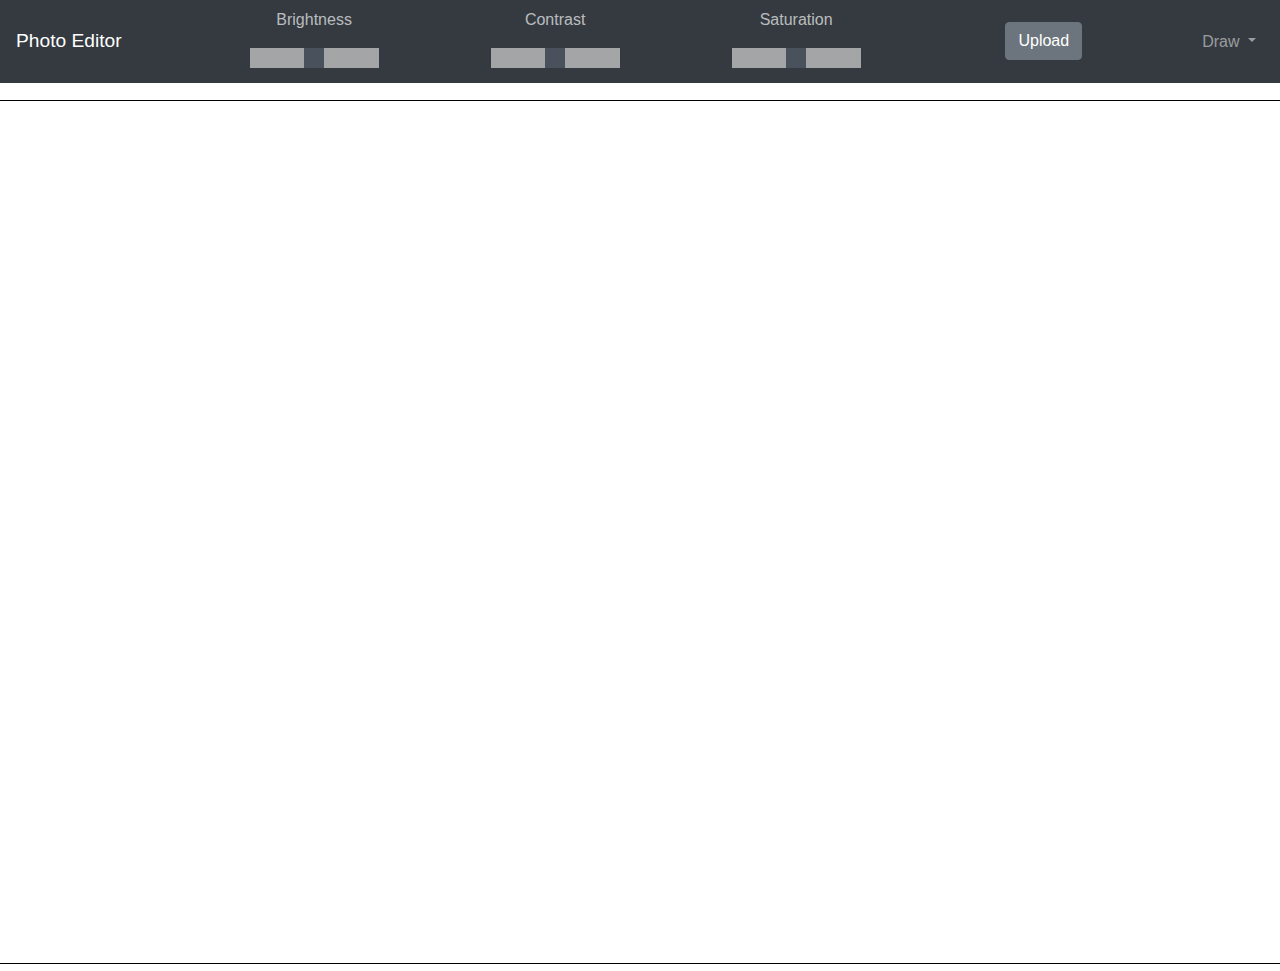
==== Photo Editor/index.html @ 8afc5761 "Created basic photo editor grid" ====
<!doctype html>
<html lang="en">
  <head>
    <!-- Required meta tags -->
    <meta charset="utf-8">
    <meta name="viewport" content="width=device-width, initial-scale=1, shrink-to-fit=no">

    <!-- Bootstrap CSS -->
    <link rel="stylesheet" href="https://stackpath.bootstrapcdn.com/bootstrap/4.3.1/css/bootstrap.min.css" integrity="sha384-ggOyR0iXCbMQv3Xipma34MD+dH/1fQ784/j6cY/iJTQUOhcWr7x9JvoRxT2MZw1T" crossorigin="anonymous">
    <link rel="stylesheet" href="styles.css">

    <title>Photo Editor</title>
  </head>
  <body>


        <nav class="navbar navbar-expand-lg navbar-dark bg-dark fixed-top">
                <div class="navbar-brand">
                    Photo Editor
                </div>

                <button class="navbar-toggler" type="button" data-toggle="collapse" data-target="#navbarNavDropdown" aria-controls="navbarNavDropdown" aria-expanded="false" aria-label="Toggle navigation">
                <span class="navbar-toggler-icon"></span>
                </button>

                <div class="collapse navbar-collapse justify-content-between" id="navbarNavDropdown">
                  <ul class="navbar-nav">
                    
                    <li class="nav-item">
                            <p>Brightness</p>
                            <div class="slidecontainer">
                                    <input type="range" min="1" max="100" value="50" class="slider" id="myRange">
                            </div>
                    </li>
                    
                    <li class="nav-item">
                            <p>Contrast</p>
                            <div class="slidecontainer">
                                    <input type="range" min="1" max="100" value="50" class="slider" id="myRange">
                            </div>
                    </li>
                    <li class="nav-item">
                            <p>Saturation</p>
                            <div class="slidecontainer">
                                    <input type="range" min="1" max="100" value="50" class="slider" id="myRange">
                            </div>
                    </li>
                </ul>
                <ul class="navbar-nav"> 
                        <li class="nav-item justify-content-center">
                                <div class="file btn btn-secondary btn-md" id="uploadButton">
                                    Upload
                                    <input type="file" name="file" id="upload"/>
                                </div> 
                        </li>
                        
                        <li class="nav-item dropdown">
                          <a class="nav-link dropdown-toggle" href="#" id="navbarDropdownMenuLink" data-toggle="dropdown" aria-haspopup="true" aria-expanded="false">
                            Draw
                          </a>
                          <div class="dropdown-menu" aria-labelledby="navbarDropdownMenuLink">
                            <a class="dropdown-item" href="#">Action</a>
                            <a class="dropdown-item" href="#">Another action</a>
                            <a class="dropdown-item" href="#">Something else here</a>
                          </div>
                        </li>

                    </ul>

                </div>
            </nav>











        <div class="d-flex justify-content-center container-fluid" id="canvasWindow">
                <div>
                    <canvas></canvas>  
                </div>   
        </div>
        









    <!-- Optional JavaScript -->
    <script src="script.js"></script>
    <!-- jQuery first, then Popper.js, then Bootstrap JS -->
    <script src="https://code.jquery.com/jquery-3.3.1.slim.min.js" integrity="sha384-q8i/X+965DzO0rT7abK41JStQIAqVgRVzpbzo5smXKp4YfRvH+8abtTE1Pi6jizo" crossorigin="anonymous"></script>
    <script src="https://cdnjs.cloudflare.com/ajax/libs/popper.js/1.14.7/umd/popper.min.js" integrity="sha384-UO2eT0CpHqdSJQ6hJty5KVphtPhzWj9WO1clHTMGa3JDZwrnQq4sF86dIHNDz0W1" crossorigin="anonymous"></script>
    <script src="https://stackpath.bootstrapcdn.com/bootstrap/4.3.1/js/bootstrap.min.js" integrity="sha384-JjSmVgyd0p3pXB1rRibZUAYoIIy6OrQ6VrjIEaFf/nJGzIxFDsf4x0xIM+B07jRM" crossorigin="anonymous"></script>
    
  </body>
</html>
---- Photo Editor/styles.css ----
* {
    box-sizing: border-box; 
    margin: 0;
    padding: 0;
}
 html {
     height: 100%;
     width: 100%;
 }
 body {
     min-height: 100%;
     width: 100%;
 }
 canvas {
     height: 54em;
     border: 1px solid black;
 }

.container-fluid {
    padding-top: 100px;   
}
 
.slidecontainer {
    width: 100%; /* Width of the outside container */
    
  }
  
  /* The slider itself */
  .slider {
    -webkit-appearance: none;  /* Override default CSS styles */
    appearance: none;
    width: 100%; /* Full-width */
    height: 20px; /* Specified height */
    background: #d3d3d3; /* Grey background */
    outline: none; /* Remove outline */
    opacity: 0.7; /* Set transparency (for mouse-over effects on hover) */
    -webkit-transition: .2s; /* 0.2 seconds transition on hover */
    transition: opacity .2s;
  }
  
  /* Mouse-over effects */
  .slider:hover {
    opacity: 1; /* Fully shown on mouse-over */
  }
  
  /* The slider handle (use -webkit- (Chrome, Opera, Safari, Edge) and -moz- (Firefox) to override default look) */ 
  .slider::-webkit-slider-thumb {
    -webkit-appearance: none; /* Override default look */
    appearance: none;
    width: 20px; /* Set a specific slider handle width */
    height: 20px; /* Slider handle height */
    background: #525b68; /* Green background */
    cursor: pointer; /* Cursor on hover */
  }
  
  .slider::-moz-range-thumb {
    width: 20px; /* Set a specific slider handle width */
    height: 20px; /* Slider handle height */
    background: #525b68; /* Green background */
    cursor: pointer; /* Cursor on hover */
  }

  p {
      
      text-align: center;
      color: rgba(255, 255, 255, 0.671);
  }
 
  #upload {
    position: absolute;
    font-size: 50px;
    opacity: 0;
    right: 0;
    top: 0;
  }

  #uploadButton {
    position: relative;
    overflow: hidden;
  }
  

  .nav-item {
      margin-left: 7em;
  }

  .navbar-brand {
      font-size: 1.2em;
  }
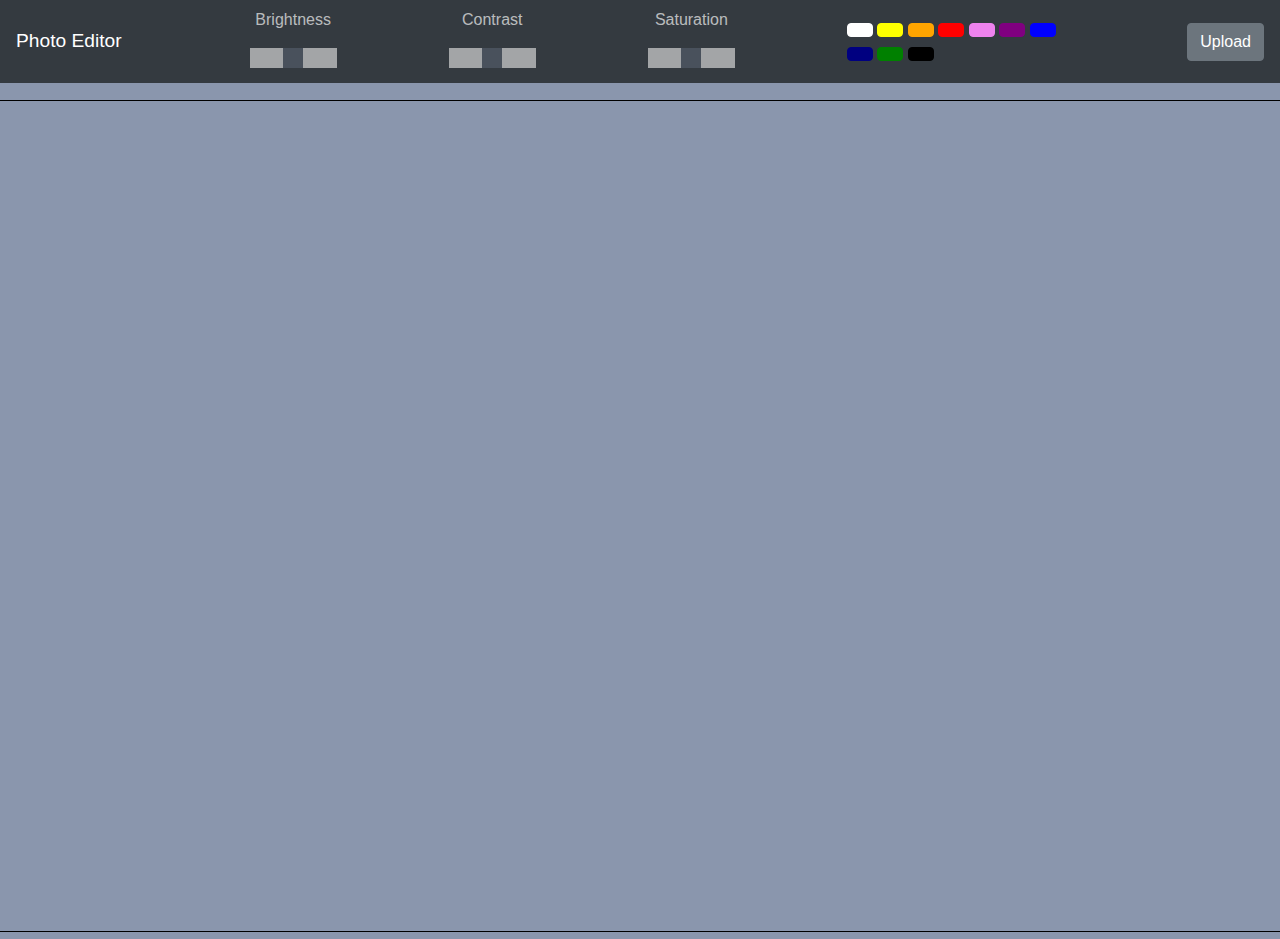
==== commit 45e2cd2f: "added: upload functionality /color buttons" ====
--- a/Photo Editor/index.html
+++ b/Photo Editor/index.html
@@ -44,9 +44,47 @@
                             <div class="slidecontainer">
                                     <input type="range" min="1" max="100" value="50" class="slider" id="myRange">
                             </div>
-                    </li>
+                        </li>
+
+                </ul>
+                <ul class="navbar-nav">
+                        <li class="nav-item justify-content-center">
+
+                                <button type="button" class="btn btn-primary btn-md" id="white"> </button>
+                                <button type="button" class="btn btn-primary btn-md" id="yellow"> </button>
+                                <button type="button" class="btn btn-primary btn-md" id="orange"> </button>
+                                <button type="button" class="btn btn-primary btn-md" id="red"> </button>
+                                <button type="button" class="btn btn-primary btn-md" id="violet"> </button>
+                                <button type="button" class="btn btn-primary btn-md" id="purple"> </button>
+                                <button type="button" class="btn btn-primary btn-md" id="blue"> </button>
+                                <button type="button" class="btn btn-primary btn-md" id="navy"> </button>
+                                <button type="button" class="btn btn-primary btn-md" id="green"> </button>
+                                <button type="button" class="btn btn-primary btn-md" id="black"> </button>
+        
+                        </li>
                 </ul>
                 <ul class="navbar-nav"> 
+
+
+                        <!-- <li class="nav-item" id="red"> 
+                                <button type="button" class="btn btn-primary">Primary</button>
+                        </li>
+                        <li class="nav-item">
+                                <button type="button" class="btn btn-primary">Primary</button>
+                        </li>
+                        <li class="nav-item">
+                                <button type="button" class="btn btn-primary">Primary</button>
+                        </li>
+                        <li class="nav-item">
+                                <button type="button" class="btn btn-primary">Primary</button>
+                        </li>
+                        <li class="nav-item">
+                                <button type="button" class="btn btn-primary">Primary</button>
+                        </li> -->
+                
+
+
+
                         <li class="nav-item justify-content-center">
                                 <div class="file btn btn-secondary btn-md" id="uploadButton">
                                     Upload
@@ -54,7 +92,7 @@
                                 </div> 
                         </li>
                         
-                        <li class="nav-item dropdown">
+                        <!-- <li class="nav-item dropdown">
                           <a class="nav-link dropdown-toggle" href="#" id="navbarDropdownMenuLink" data-toggle="dropdown" aria-haspopup="true" aria-expanded="false">
                             Draw
                           </a>
@@ -63,9 +101,11 @@
                             <a class="dropdown-item" href="#">Another action</a>
                             <a class="dropdown-item" href="#">Something else here</a>
                           </div>
-                        </li>
+                        </li> -->
 
                     </ul>
+
+
 
                 </div>
             </nav>
@@ -82,7 +122,9 @@
 
         <div class="d-flex justify-content-center container-fluid" id="canvasWindow">
                 <div>
-                    <canvas></canvas>  
+                    <canvas id="editor">
+
+                    </canvas>  
                 </div>   
         </div>
         
--- a/Photo Editor/styles.css
+++ b/Photo Editor/styles.css
@@ -10,11 +10,52 @@
  body {
      min-height: 100%;
      width: 100%;
+     background-color: #8a96ad;
  }
  canvas {
-     height: 54em;
+     height: 52em;
      border: 1px solid black;
  }
+ #white{
+  border-color: white;
+  background-color:white;
+}
+#yellow{
+  border-color: yellow;
+  background-color:yellow;
+}
+#orange{
+  border-color: orange;
+  background-color:orange;
+}
+#red{
+  border-color: red;
+  background-color:red;
+}
+#violet{
+  border-color: violet;
+  background-color:violet;
+}
+#purple{
+  border-color: purple;
+  background-color:purple;
+}
+#blue{
+  border-color: blue;
+  background-color:blue;
+}
+#navy{
+  border-color: navy;
+  background-color:navy;
+}
+#green{
+  border-color: green;
+  background-color:green;
+}
+#black{
+  border-color: black;
+  background-color:black;
+}
 
 .container-fluid {
     padding-top: 100px;   
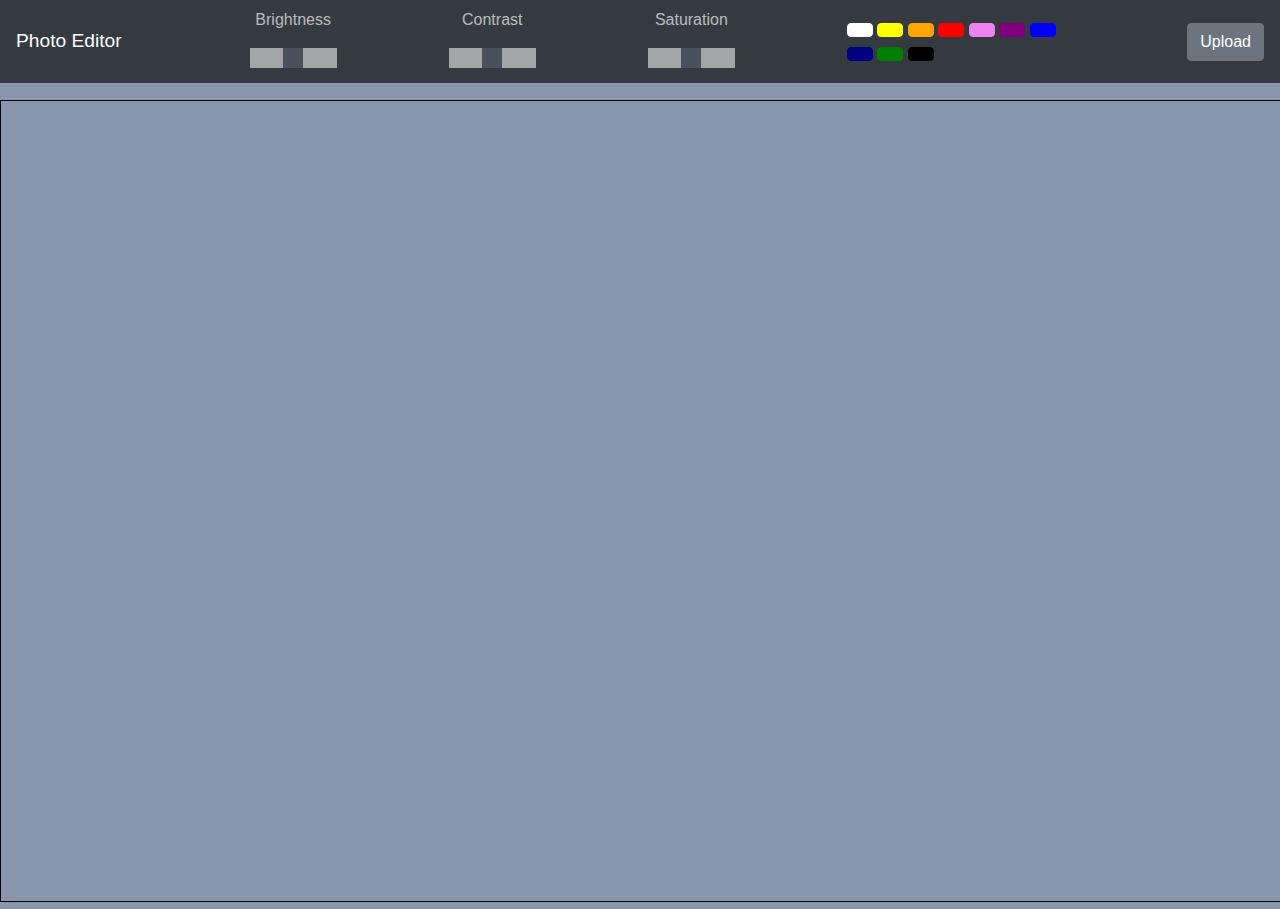
==== commit 36d762e3: "addeed drawing function" ====
--- a/Photo Editor/index.html
+++ b/Photo Editor/index.html
@@ -119,14 +119,13 @@
 
 
 
-
-        <div class="d-flex justify-content-center container-fluid" id="canvasWindow">
-                <div>
-                    <canvas id="editor">
-
-                    </canvas>  
-                </div>   
-        </div>
+            <div id="main">
+                <canvas width="1500" height="800" id="editor"> </canvas>
+            </div>
+        
+                      
+                 
+       
         
 
 
--- a/Photo Editor/styles.css
+++ b/Photo Editor/styles.css
@@ -11,9 +11,15 @@
      min-height: 100%;
      width: 100%;
      background-color: #8a96ad;
+     padding-top: 100px;
  }
+ #main {
+  width: 100%;
+  text-align:center;
+ } 
  canvas {
-     height: 52em;
+   
+     display: inline;
      border: 1px solid black;
  }
  #white{
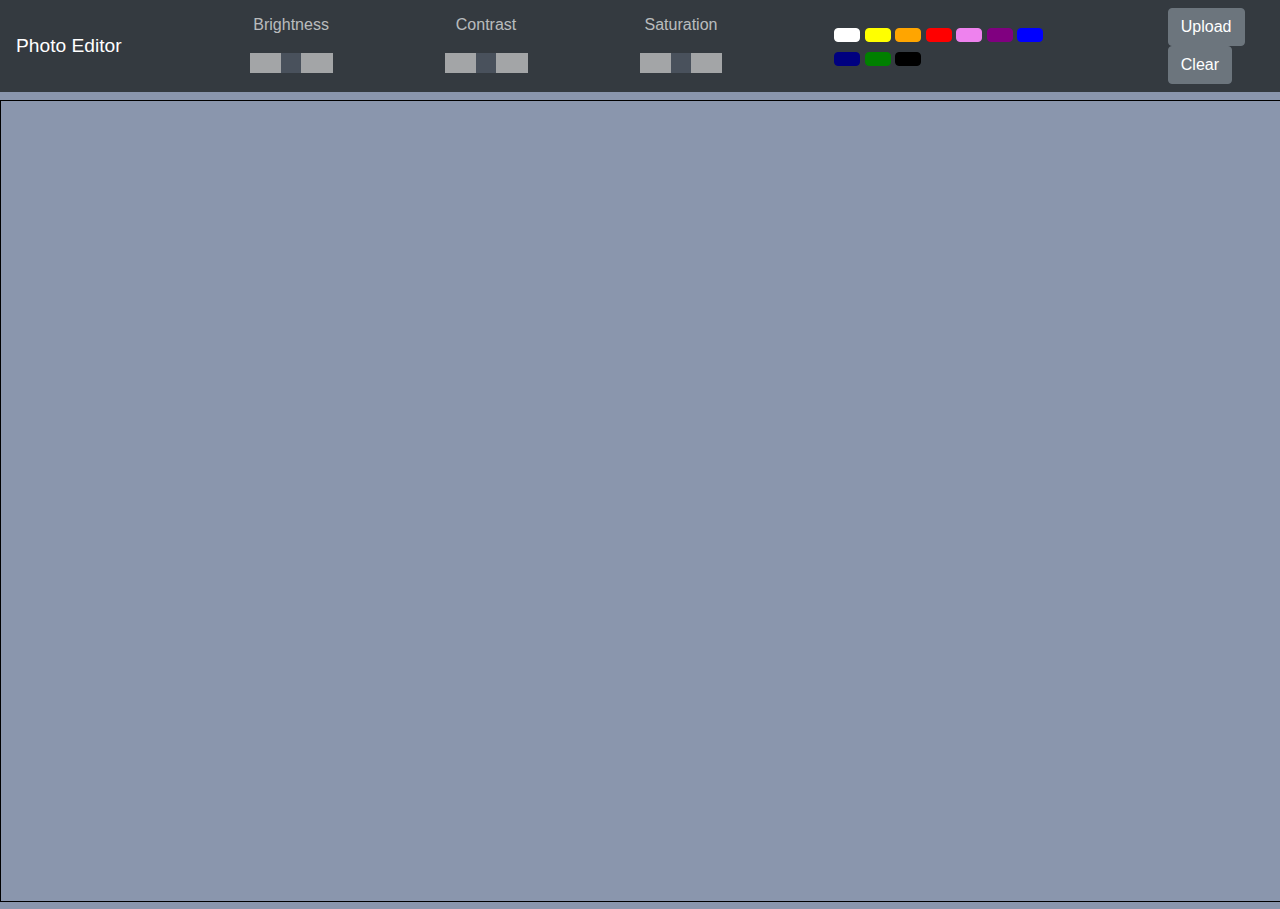
==== commit 683d15d9: "brightness feature/clear button added" ====
--- a/Photo Editor/index.html
+++ b/Photo Editor/index.html
@@ -29,7 +29,7 @@
                     <li class="nav-item">
                             <p>Brightness</p>
                             <div class="slidecontainer">
-                                    <input type="range" min="1" max="100" value="50" class="slider" id="myRange">
+                                <input type="range" min="0" max="100" value="50" class="slider" id="myRange" onchange="updateTextInput(this.value)">
                             </div>
                     </li>
                     
@@ -50,58 +50,32 @@
                 <ul class="navbar-nav">
                         <li class="nav-item justify-content-center">
 
-                                <button type="button" class="btn btn-primary btn-md" id="white"> </button>
-                                <button type="button" class="btn btn-primary btn-md" id="yellow"> </button>
-                                <button type="button" class="btn btn-primary btn-md" id="orange"> </button>
-                                <button type="button" class="btn btn-primary btn-md" id="red"> </button>
-                                <button type="button" class="btn btn-primary btn-md" id="violet"> </button>
-                                <button type="button" class="btn btn-primary btn-md" id="purple"> </button>
-                                <button type="button" class="btn btn-primary btn-md" id="blue"> </button>
-                                <button type="button" class="btn btn-primary btn-md" id="navy"> </button>
-                                <button type="button" class="btn btn-primary btn-md" id="green"> </button>
-                                <button type="button" class="btn btn-primary btn-md" id="black"> </button>
+                                <button type="button" class="btn btn-primary btn-md" onclick="color('white')" id="white"> </button>
+                                <button type="button" class="btn btn-primary btn-md" onclick="color('yellow')" id="yellow"> </button>
+                                <button type="button" class="btn btn-primary btn-md" onclick="color('orange')" id="orange"> </button>
+                                <button type="button" class="btn btn-primary btn-md" onclick="color('red')" id="red"> </button>
+                                <button type="button" class="btn btn-primary btn-md" onclick="color('violet')" id="violet"> </button>
+                                <button type="button" class="btn btn-primary btn-md" onclick="color('purple')" id="purple"> </button>
+                                <button type="button" class="btn btn-primary btn-md" onclick="color('blue')" id="blue"> </button>
+                                <button type="button" class="btn btn-primary btn-md" onclick="color('navy')" id="navy"> </button>
+                                <button type="button" class="btn btn-primary btn-md" onclick="color('green')" id="green"> </button>
+                                <button type="button" class="btn btn-primary btn-md" onclick="color('black')" id="black"> </button>
         
                         </li>
                 </ul>
                 <ul class="navbar-nav"> 
 
 
-                        <!-- <li class="nav-item" id="red"> 
-                                <button type="button" class="btn btn-primary">Primary</button>
-                        </li>
-                        <li class="nav-item">
-                                <button type="button" class="btn btn-primary">Primary</button>
-                        </li>
-                        <li class="nav-item">
-                                <button type="button" class="btn btn-primary">Primary</button>
-                        </li>
-                        <li class="nav-item">
-                                <button type="button" class="btn btn-primary">Primary</button>
-                        </li>
-                        <li class="nav-item">
-                                <button type="button" class="btn btn-primary">Primary</button>
-                        </li> -->
-                
-
-
-
                         <li class="nav-item justify-content-center">
                                 <div class="file btn btn-secondary btn-md" id="uploadButton">
                                     Upload
                                     <input type="file" name="file" id="upload"/>
+                                </div>
+                                <div class="btn btn-secondary btn-md" id="clearButton" value="Refresh Page" onClick="window.location.reload()">
+                                       Clear
                                 </div> 
                         </li>
-                        
-                        <!-- <li class="nav-item dropdown">
-                          <a class="nav-link dropdown-toggle" href="#" id="navbarDropdownMenuLink" data-toggle="dropdown" aria-haspopup="true" aria-expanded="false">
-                            Draw
-                          </a>
-                          <div class="dropdown-menu" aria-labelledby="navbarDropdownMenuLink">
-                            <a class="dropdown-item" href="#">Action</a>
-                            <a class="dropdown-item" href="#">Another action</a>
-                            <a class="dropdown-item" href="#">Something else here</a>
-                          </div>
-                        </li> -->
+
 
                     </ul>
 
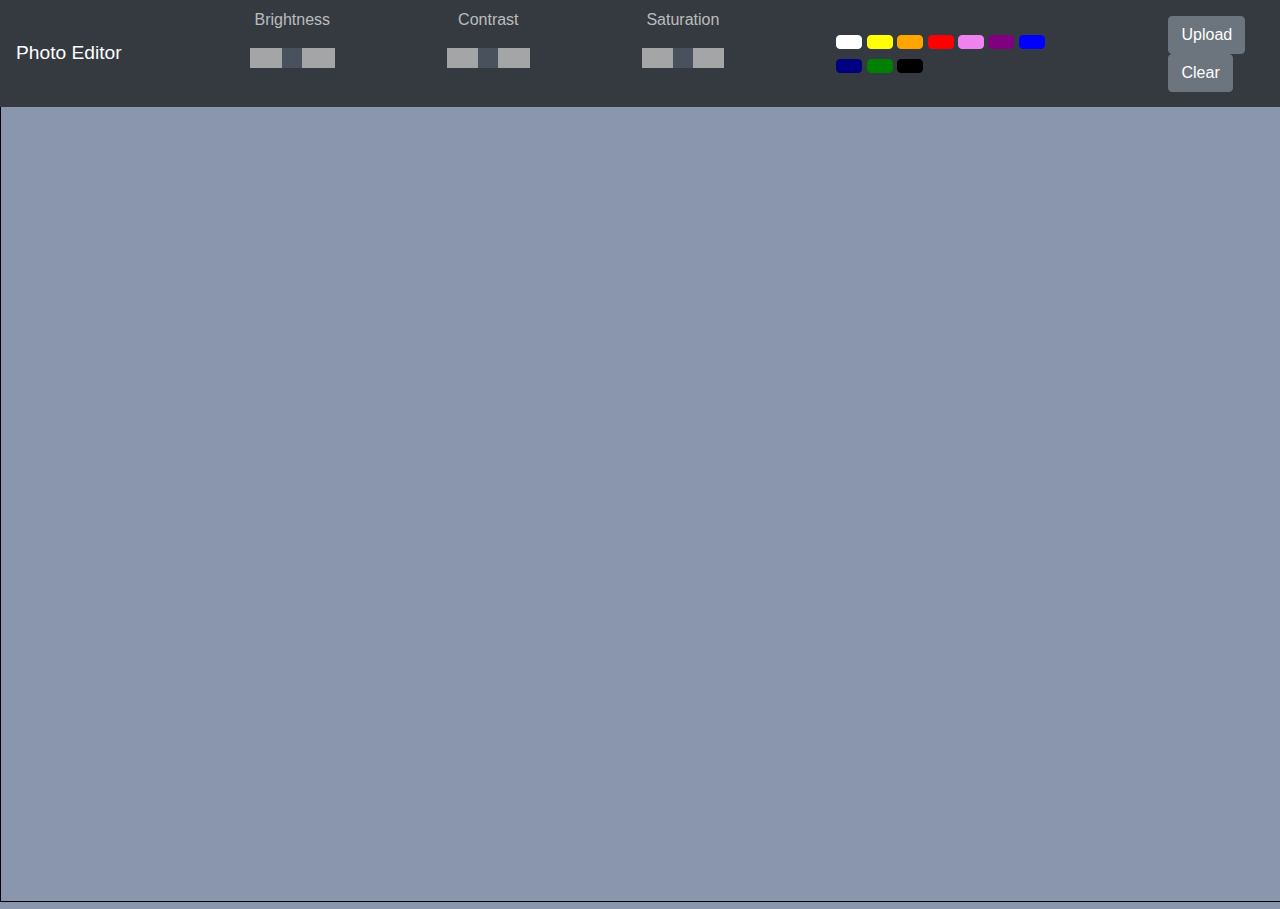
==== commit b7da8426: "Simplyfied ttthe script events, re-built to "live changing" brightness value.Cleared and re-organize" ====
--- a/Photo Editor/index.html
+++ b/Photo Editor/index.html
@@ -8,6 +8,7 @@
     <!-- Bootstrap CSS -->
     <link rel="stylesheet" href="https://stackpath.bootstrapcdn.com/bootstrap/4.3.1/css/bootstrap.min.css" integrity="sha384-ggOyR0iXCbMQv3Xipma34MD+dH/1fQ784/j6cY/iJTQUOhcWr7x9JvoRxT2MZw1T" crossorigin="anonymous">
     <link rel="stylesheet" href="styles.css">
+    <script src="https://ajax.aspnetcdn.com/ajax/jQuery/jquery-3.3.1.min.js"></script>
 
     <title>Photo Editor</title>
   </head>
@@ -29,7 +30,8 @@
                     <li class="nav-item">
                             <p>Brightness</p>
                             <div class="slidecontainer">
-                                <input type="range" min="0" max="100" value="50" class="slider" id="myRange" onchange="updateTextInput(this.value)">
+                                <input type="range" name="rangeInput" min="0" max="100" class="slider" id="rangevalue">
+                                <label id="text" value="">
                             </div>
                     </li>
                     
@@ -113,9 +115,6 @@
     <!-- Optional JavaScript -->
     <script src="script.js"></script>
     <!-- jQuery first, then Popper.js, then Bootstrap JS -->
-    <script src="https://code.jquery.com/jquery-3.3.1.slim.min.js" integrity="sha384-q8i/X+965DzO0rT7abK41JStQIAqVgRVzpbzo5smXKp4YfRvH+8abtTE1Pi6jizo" crossorigin="anonymous"></script>
-    <script src="https://cdnjs.cloudflare.com/ajax/libs/popper.js/1.14.7/umd/popper.min.js" integrity="sha384-UO2eT0CpHqdSJQ6hJty5KVphtPhzWj9WO1clHTMGa3JDZwrnQq4sF86dIHNDz0W1" crossorigin="anonymous"></script>
-    <script src="https://stackpath.bootstrapcdn.com/bootstrap/4.3.1/js/bootstrap.min.js" integrity="sha384-JjSmVgyd0p3pXB1rRibZUAYoIIy6OrQ6VrjIEaFf/nJGzIxFDsf4x0xIM+B07jRM" crossorigin="anonymous"></script>
-    
+
   </body>
 </html>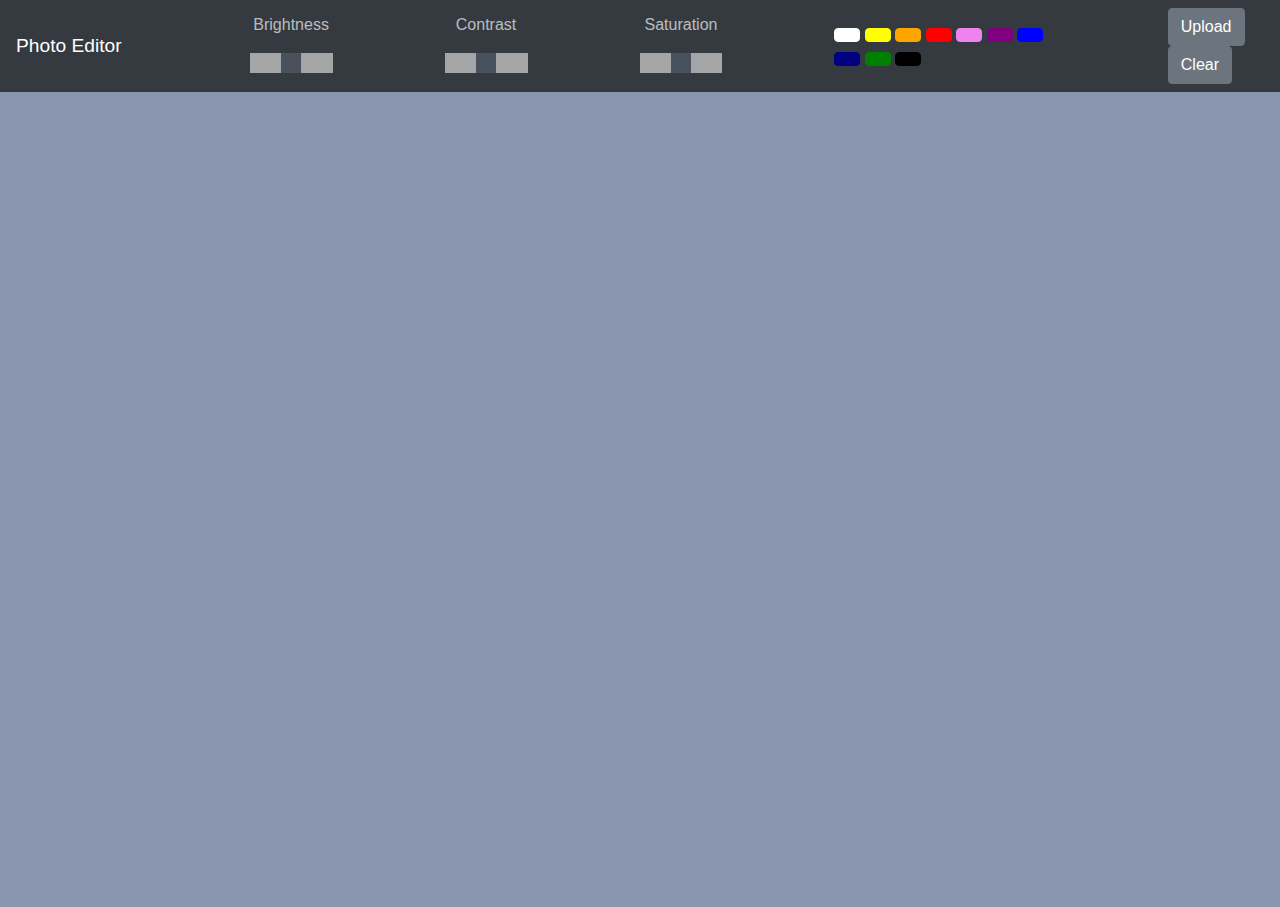
==== commit a8a59a44: "Added contrast and saturation functionality, organized code" ====
--- a/Photo Editor/index.html
+++ b/Photo Editor/index.html
@@ -30,21 +30,21 @@
                     <li class="nav-item">
                             <p>Brightness</p>
                             <div class="slidecontainer">
-                                <input type="range" name="rangeInput" min="0" max="100" class="slider" id="rangevalue">
-                                <label id="text" value="">
+                                <input type="range" name="rangeInput" min="0" max="200" class="slider" id="brightness" >
+                                
                             </div>
                     </li>
                     
                     <li class="nav-item">
                             <p>Contrast</p>
                             <div class="slidecontainer">
-                                    <input type="range" min="1" max="100" value="50" class="slider" id="myRange">
+                                <input type="range" min="0" max="200"  class="slider" id="contrast">
                             </div>
                     </li>
                     <li class="nav-item">
                             <p>Saturation</p>
                             <div class="slidecontainer">
-                                    <input type="range" min="1" max="100" value="50" class="slider" id="myRange">
+                                <input type="range" min="0" max="200"  class="slider" id="saturation">
                             </div>
                         </li>
 
@@ -66,55 +66,27 @@
                         </li>
                 </ul>
                 <ul class="navbar-nav"> 
-
-
                         <li class="nav-item justify-content-center">
                                 <div class="file btn btn-secondary btn-md" id="uploadButton">
-                                    Upload
+                                        Upload
                                     <input type="file" name="file" id="upload"/>
                                 </div>
                                 <div class="btn btn-secondary btn-md" id="clearButton" value="Refresh Page" onClick="window.location.reload()">
-                                       Clear
+                                        Clear
                                 </div> 
                         </li>
-
-
                     </ul>
-
-
 
                 </div>
             </nav>
-
-
-
-
-
-
-
-
-
 
             <div id="main">
                 <canvas width="1500" height="800" id="editor"> </canvas>
             </div>
         
                       
-                 
-       
-        
 
-
-
-
-
-
-
-
-
-    <!-- Optional JavaScript -->
     <script src="script.js"></script>
-    <!-- jQuery first, then Popper.js, then Bootstrap JS -->
 
   </body>
 </html>--- a/Photo Editor/styles.css
+++ b/Photo Editor/styles.css
@@ -18,9 +18,7 @@
   text-align:center;
  } 
  canvas {
-   
-     display: inline;
-     border: 1px solid black;
+     display: inline; 
  }
  #white{
   border-color: white;
